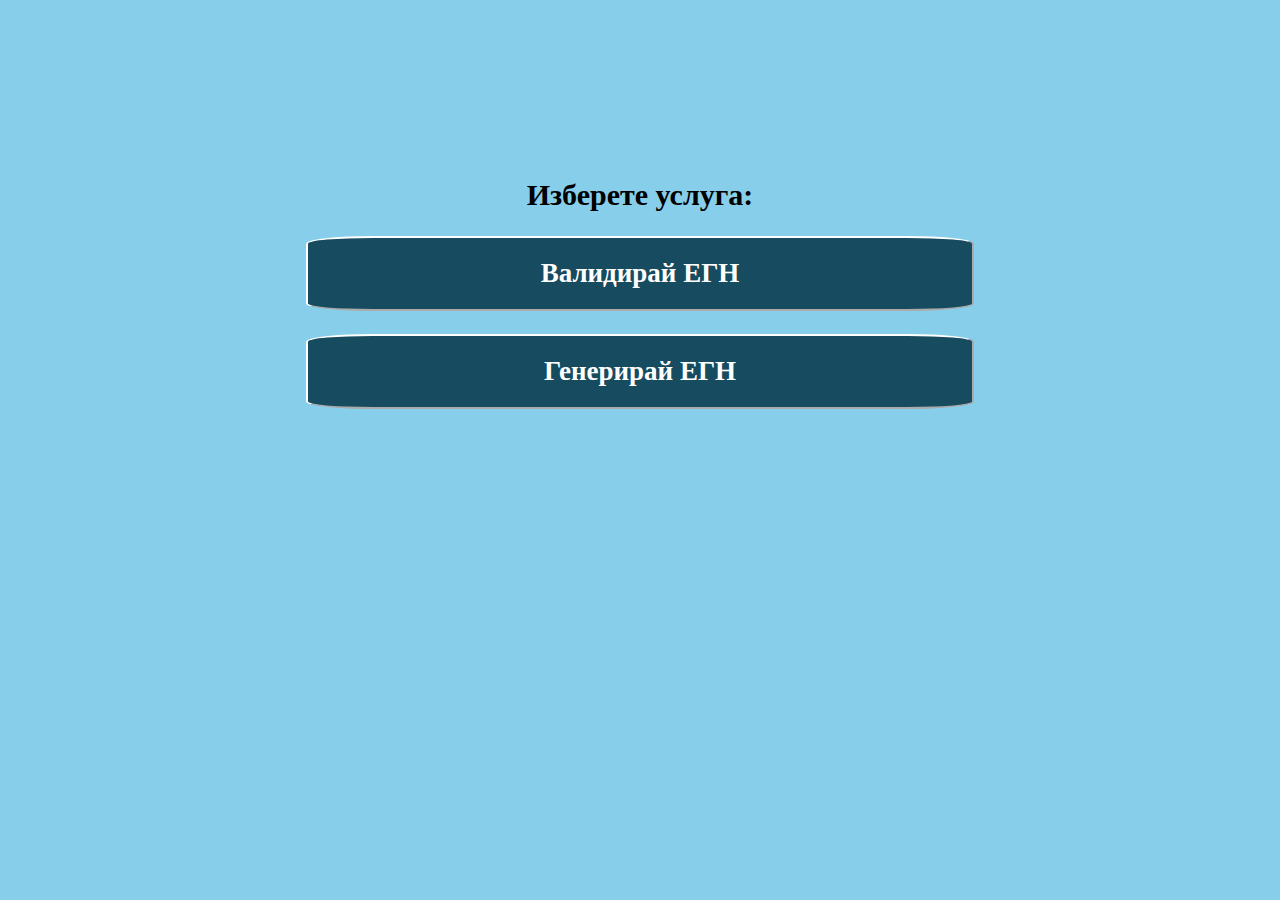
==== index.html @ ae70e5d3 "upload base proj" ====
<!DOCTYPE html>
<html lang="en">
<head>
    <meta charset="UTF-8">
    <meta http-equiv="X-UA-Compatible" content="IE=edge">
    <meta name="viewport" content="width=device-width, initial-scale=1.0">
    <link rel="stylesheet" href="./style.css">
    <title>Избиране на опция</title>
</head>
<body>
    
    <section id='index'>
        <h1 >Изберете услуга: </h1>
        <a href="..\egnValidator.html"><button type="button" class="bigBut">Валидирай ЕГН</button></a>
        <a href="..\egnGenerator.html"><button type="button" class="bigBut">Генерирай ЕГН</button></a>

        
    </section>
</body>
</html>
---- style.css ----
*{
    font-family: 'Times new Roman';
    font-size: 30px;
    margin: 2%;
    background-color: skyblue;
    margin-top: 1px
}
#index{
     margin-top: 15%;
}
#backBut{
    text-align: left;
    margin: 0px auto 10px;
    height: 1px;
    display: block;
    /* border-bottom: 1px solid white; */
    margin-top: 23px;
    border-color: black;
}
button{
    background-color: rgb(22, 75, 96);
    border-top-left-radius: 10%;
    border-top-right-radius: 10%;
    border-bottom-left-radius: 10%;
    border-bottom-right-radius: 10%;
    font-size: 27px;
    border-color: white;
    cursor: pointer;
    padding: 20px;
    font-weight: bold;
    color: white;
    width: 59%;
}
#moreInfo, #result, #info{
    font-style: italic;
}
#formation span, ul li, h6{
    text-align: left;
    font-size: 20px;
    padding: 0%;
}
#formation{
    border-bottom: 1px solid rgb(28, 164, 218);
    border-left: 1px solid rgb(28, 164, 218);
    border-top: 1px solid rgb(28, 164, 218);
    border-right: 1px solid rgb(28, 164, 218);
    border-top-left-radius: 20%;
    border-top-right-radius: 20%;
    border-bottom-left-radius: 20%;
    border-bottom-right-radius: 20%;
    margin-top: 10%;
    text-shadow: black;
}
section:nth-of-type(1){
    text-align: center;
}
div{
    display:block;
}
select, input, option{
    background-color: snow;
    border-color: black;
}
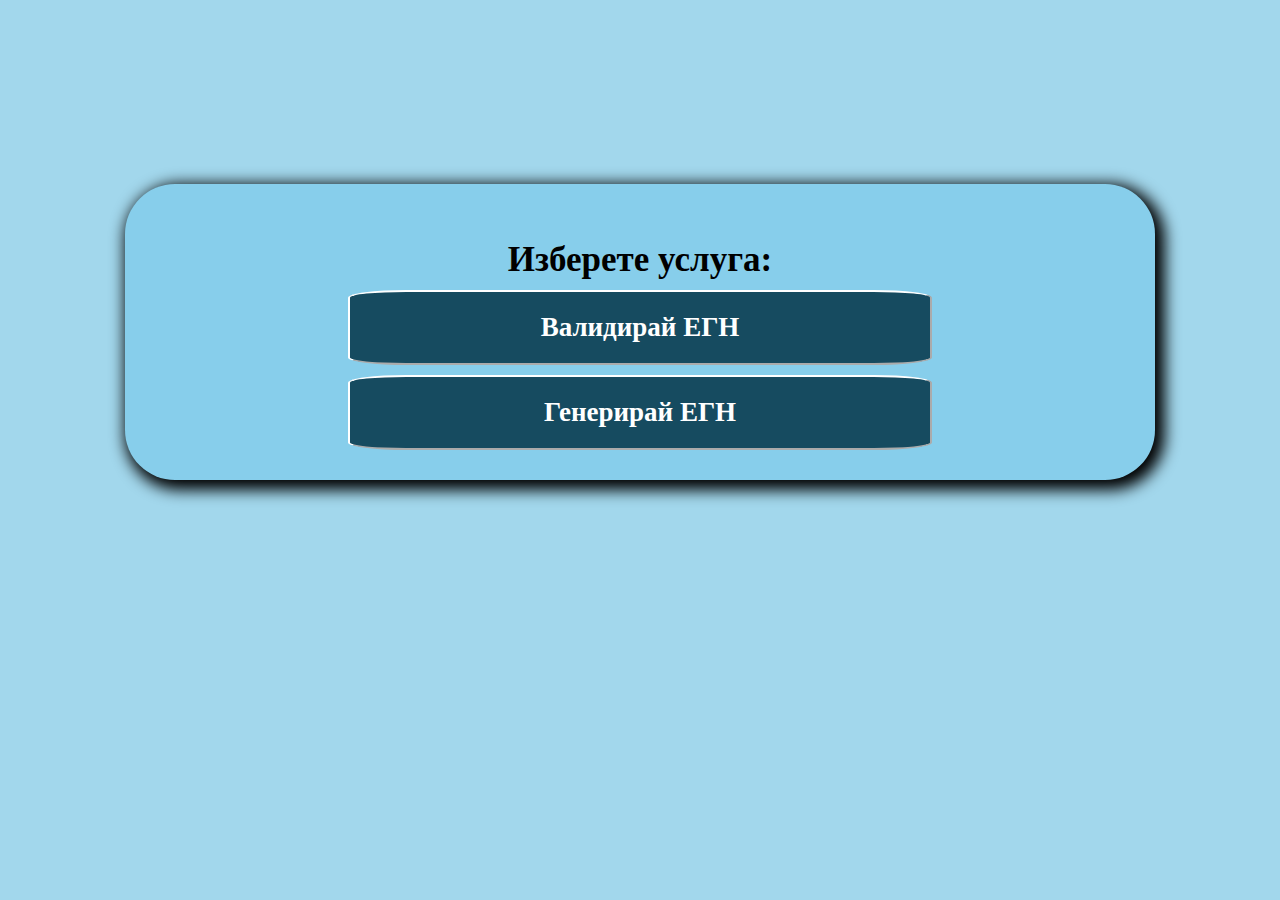
==== commit 0b2ec992: "update egn" ====
--- a/index.html
+++ b/index.html
@@ -8,13 +8,10 @@
     <title>Избиране на опция</title>
 </head>
 <body>
-    
     <section id='index'>
         <h1 >Изберете услуга: </h1>
-        <a href="..\egnValidator.html"><button type="button" class="bigBut">Валидирай ЕГН</button></a>
-        <a href="..\egnGenerator.html"><button type="button" class="bigBut">Генерирай ЕГН</button></a>
-
-        
+        <a href="egnValidator.html"><button type="button" class="bigBut">Валидирай ЕГН</button></a>
+        <a href="egnGenerator.html"><button type="button" class="bigBut">Генерирай ЕГН</button></a>
     </section>
 </body>
 </html>--- a/style.css
+++ b/style.css
@@ -1,9 +1,13 @@
 *{
     font-family: 'Times new Roman';
-    font-size: 30px;
-    margin: 2%;
-    background-color: skyblue;
-    margin-top: 1px
+    font-size: 23px;
+    margin: 1%;
+    background-color: rgb(162, 215, 236);
+    margin-top: 0px;
+}
+h1{
+    margin-top: 36px;
+    font-size: 35px;
 }
 #index{
      margin-top: 15%;
@@ -15,7 +19,6 @@
     display: block;
     /* border-bottom: 1px solid white; */
     margin-top: 23px;
-    border-color: black;
 }
 button{
     background-color: rgb(22, 75, 96);
@@ -34,10 +37,24 @@
 #moreInfo, #result, #info{
     font-style: italic;
 }
+#formation span, ul li {
+    margin: 0px 0px 0px 23px;
+}
 #formation span, ul li, h6{
     text-align: left;
     font-size: 20px;
     padding: 0%;
+}
+#backBut a{
+    padding: 16px;
+    border-radius: 15px;
+    background-color: rgb(22, 75, 96);
+    text-decoration: none;
+    color: white;
+    border-width: 2px;
+    border-style: outset;
+    cursor: pointer;
+    font-weight: bold;
 }
 #formation{
     border-bottom: 1px solid rgb(28, 164, 218);
@@ -51,8 +68,16 @@
     margin-top: 10%;
     text-shadow: black;
 }
+section:nth-of-type(1), section:nth-of-type(1) span, h1, #input, #output, form, label, form div, #index a, h2, #moreInfo, #info{
+    background-color: skyblue;
+}
 section:nth-of-type(1){
+    box-shadow: 5px 5px 15px 5px #000000;
+    margin: 100px;
+    padding: 20px;
+    border-radius: 50px;
     text-align: center;
+    
 }
 div{
     display:block;
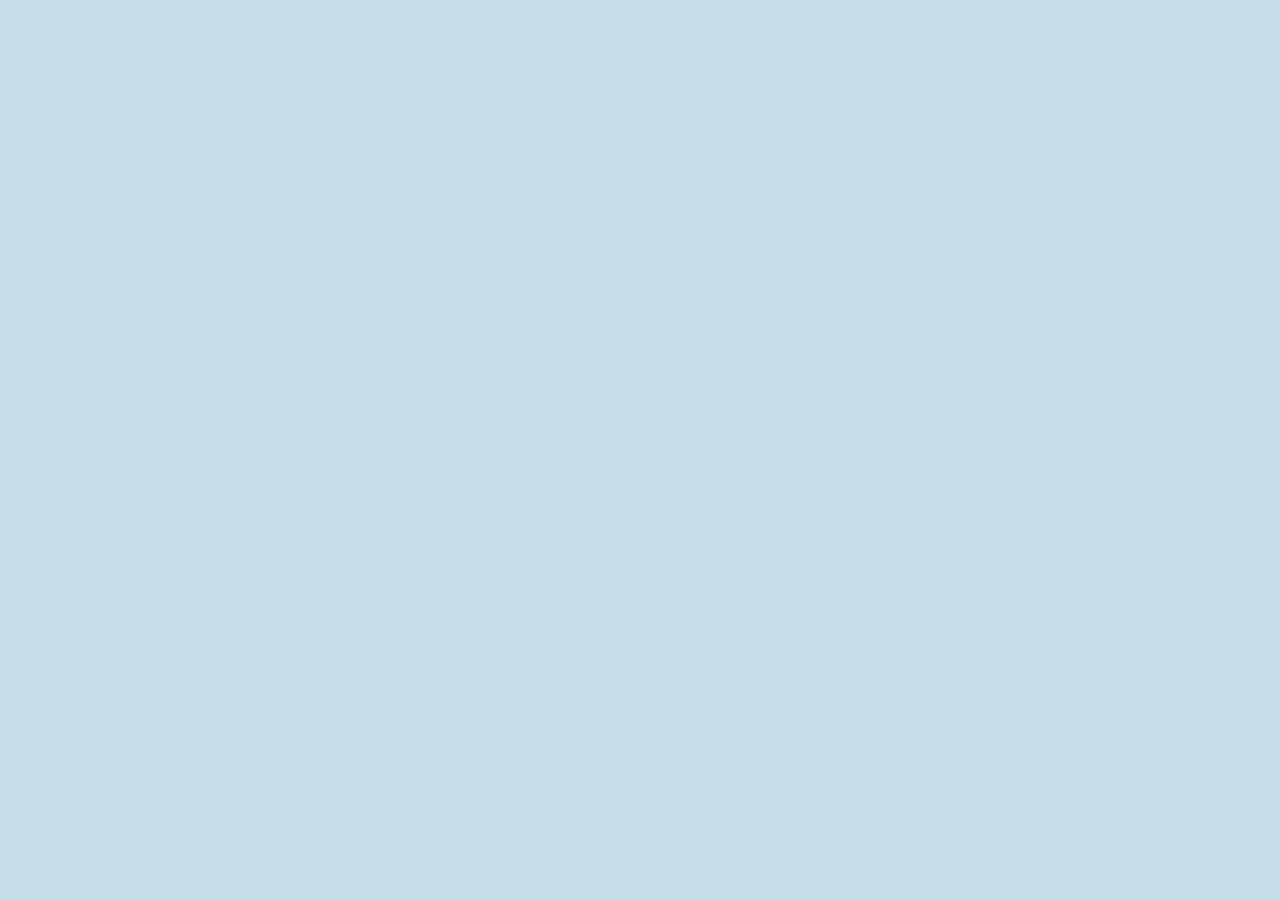
==== commit ef5055ad: "make egn project spa" ====
--- a/index.html
+++ b/index.html
@@ -5,13 +5,11 @@
     <meta http-equiv="X-UA-Compatible" content="IE=edge">
     <meta name="viewport" content="width=device-width, initial-scale=1.0">
     <link rel="stylesheet" href="./style.css">
-    <title>Избиране на опция</title>
+    <script src="./src/app.js" type="module"></script>
 </head>
 <body>
-    <section id='index'>
-        <h1 >Изберете услуга: </h1>
-        <a href="egnValidator.html"><button type="button" class="bigBut">Валидирай ЕГН</button></a>
-        <a href="egnGenerator.html"><button type="button" class="bigBut">Генерирай ЕГН</button></a>
-    </section>
+    <main>
+
+    </main>
 </body>
 </html>--- a/style.css
+++ b/style.css
@@ -2,7 +2,7 @@
     font-family: 'Times new Roman';
     font-size: 23px;
     margin: 1%;
-    background-color: rgb(162, 215, 236);
+    background-color: rgb(197, 221, 231);
     margin-top: 0px;
 }
 h1{
@@ -45,17 +45,6 @@
     font-size: 20px;
     padding: 0%;
 }
-#backBut a{
-    padding: 16px;
-    border-radius: 15px;
-    background-color: rgb(22, 75, 96);
-    text-decoration: none;
-    color: white;
-    border-width: 2px;
-    border-style: outset;
-    cursor: pointer;
-    font-weight: bold;
-}
 #formation{
     border-bottom: 1px solid rgb(28, 164, 218);
     border-left: 1px solid rgb(28, 164, 218);
@@ -68,9 +57,26 @@
     margin-top: 10%;
     text-shadow: black;
 }
+#backBut a{
+    padding: 16px;
+    border-radius: 15px;
+    background-color: rgb(22, 75, 96);
+    text-decoration: none;
+    color: white;
+    border-width: 2px;
+    border-style: outset;
+    cursor: pointer;
+    font-weight: bold;
+}
+
+.error {
+    border: 1px solid red;
+}
+
 section:nth-of-type(1), section:nth-of-type(1) span, h1, #input, #output, form, label, form div, #index a, h2, #moreInfo, #info{
     background-color: skyblue;
 }
+
 section:nth-of-type(1){
     box-shadow: 5px 5px 15px 5px #000000;
     margin: 100px;
@@ -85,4 +91,4 @@
 select, input, option{
     background-color: snow;
     border-color: black;
-}+}
